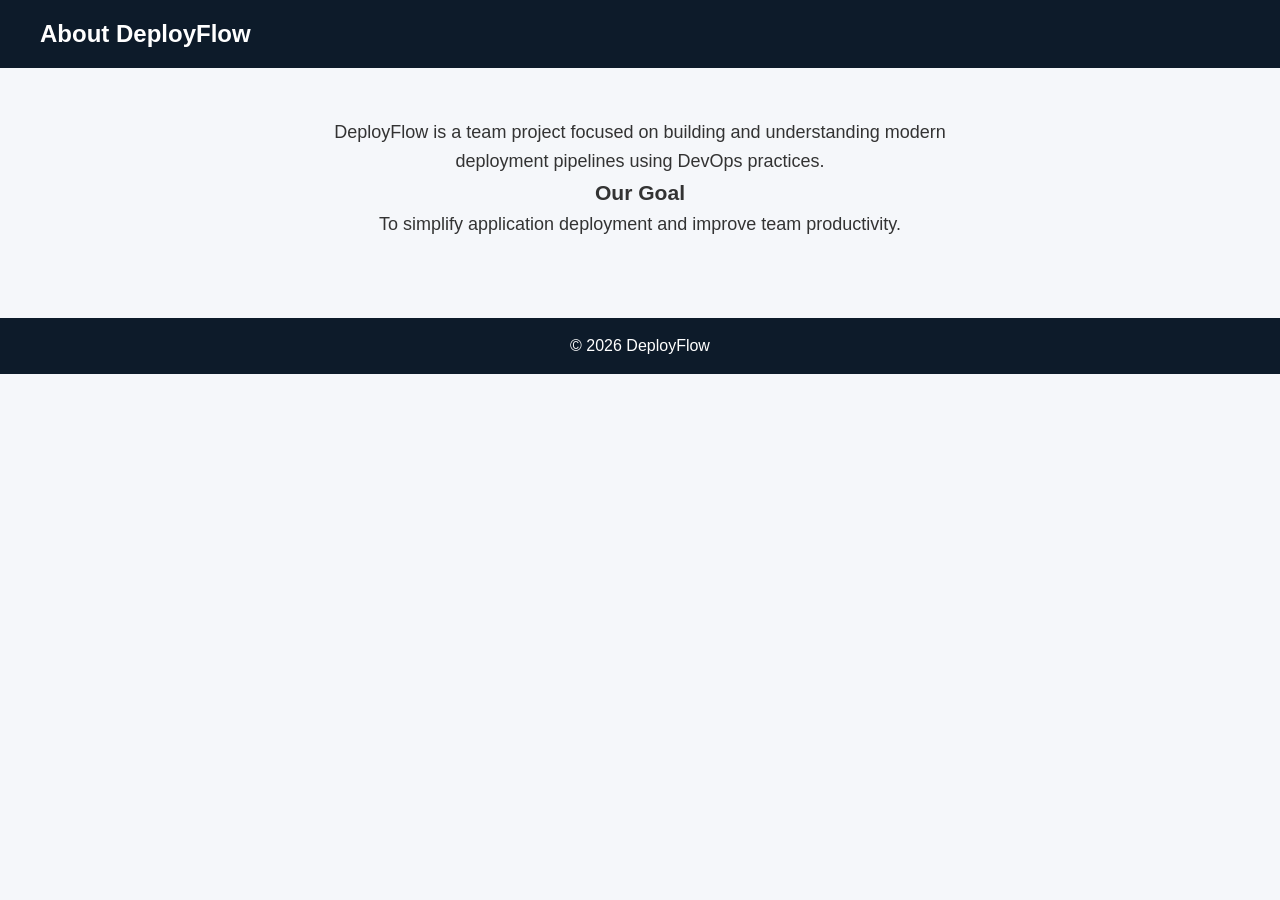
==== about.html @ 18390f97 "added about page" ====
<!DOCTYPE html>
<html lang="en">
  <head>
    <meta charset="UTF-8" />
    <title>About DeployFlow</title>
    <link rel="stylesheet" href="style.css" />
  </head>
  <body>
    <header>
      <h1>About DeployFlow</h1>
    </header>

    <section class="content">
      <p>
        DeployFlow is a team project focused on building and understanding
        modern deployment pipelines using DevOps practices.
      </p>

      <h3>Our Goal</h3>
      <p>To simplify application deployment and improve team productivity.</p>
    </section>

    <footer>
      <p>© 2026 DeployFlow</p>
    </footer>
  </body>
</html>
---- style.css ----
/* Reset */
* {
  margin: 0;
  padding: 0;
  box-sizing: border-box;
}
 
/* Body */
body {
  font-family: 'Segoe UI', sans-serif;
  line-height: 1.6;
  background: #f5f7fa;
  color: #333;
}
 
/* Header */
header {
  background: #0d1b2a;
  color: white;
  padding: 15px 40px;
  display: flex;
  justify-content: space-between;
  align-items: center;
}
 
header h1 {
  font-size: 24px;
}
 
nav a {
  color: white;
  margin-left: 20px;
  text-decoration: none;
  font-weight: 500;
}
 
nav a:hover {
  color: #00b4d8;
}
 
/* Hero Section */
.hero {
  background: linear-gradient(135deg, #0077b6, #00b4d8);
  color: white;
  text-align: center;
  padding: 80px 20px;
}
 
.hero h2 {
  font-size: 40px;
  margin-bottom: 10px;
}
 
.hero p {
  font-size: 18px;
}
 
/* Sections */
section {
  padding: 50px 20px;
  text-align: center;
}
 
section h2 {
  margin-bottom: 30px;
  font-size: 28px;
  color: #0d1b2a;
}
 
/* Card Layout */
.card-container {
  display: flex;
  justify-content: center;
  gap: 25px;
  flex-wrap: wrap;
}
 
/* Card */
.card {
  background: white;
  padding: 25px;
  width: 220px;
  border-radius: 12px;
  box-shadow: 0 4px 12px rgba(0,0,0,0.1);
  transition: all 0.3s ease;
  font-weight: 500;
}
 
/* Hover Effect */
.card:hover {
  transform: translateY(-8px);
  box-shadow: 0 8px 20px rgba(0,0,0,0.2);
}
 
/* Pricing Special Style */
.pricing .card {
  background: #e9f5ff;
}
 
/* Content Section (About & Contact) */
.content {
  max-width: 700px;
  margin: auto;
  font-size: 18px;
}
 
/* Footer */
footer {
  background: #0d1b2a;
  color: white;
  text-align: center;
  padding: 15px;
  margin-top: 30px;
}
 
/* Responsive Design */
@media (max-width: 768px) {
  header {
    flex-direction: column;
  }
 
  nav {
    margin-top: 10px;
  }
 
  .hero h2 {
    font-size: 28px;
  }
 
  .card {
    width: 90%;
  }
}
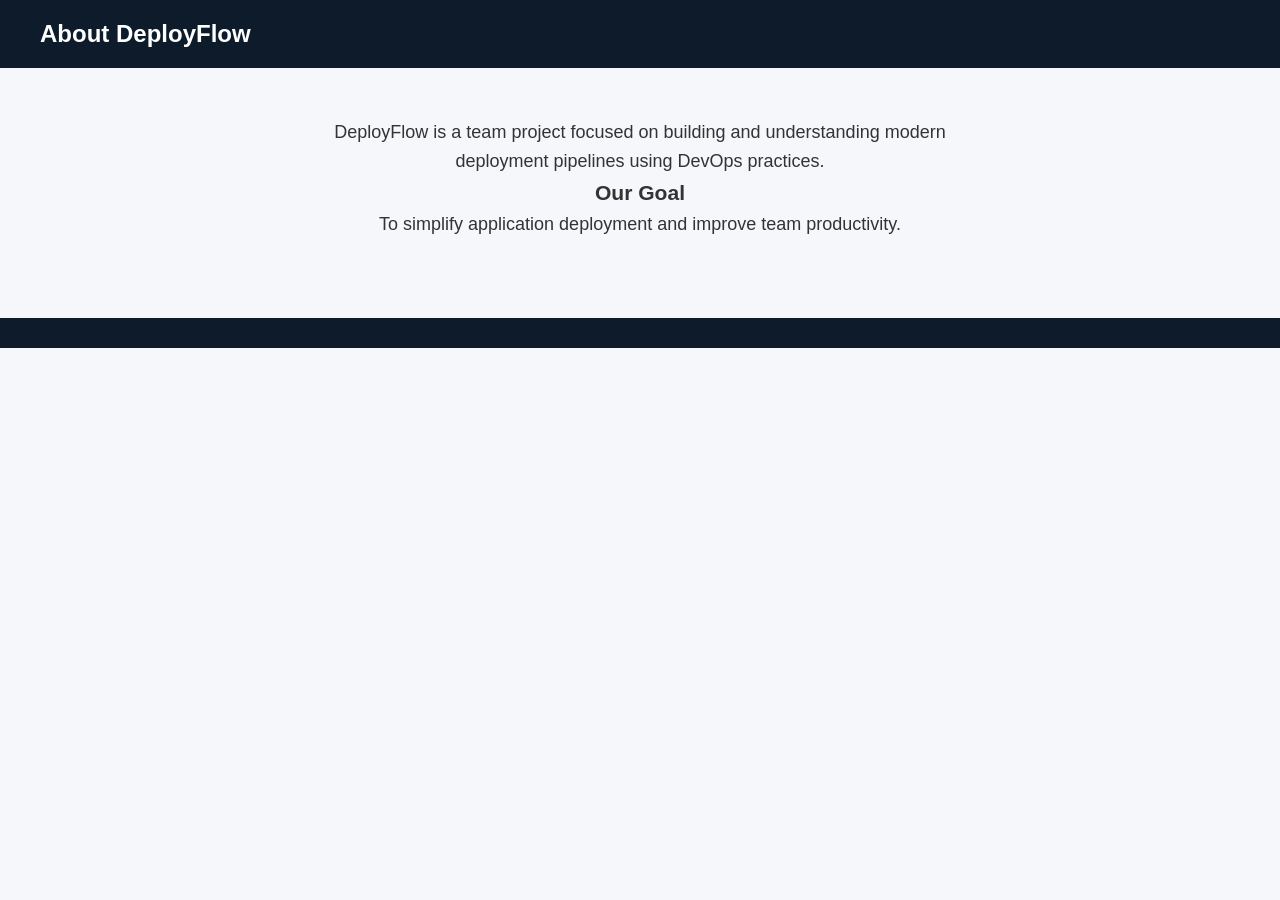
==== commit 7d7d7b05: "changes" ====
--- a/about.html
+++ b/about.html
@@ -21,7 +21,7 @@
     </section>
 
     <footer>
-      <p>© 2026 DeployFlow</p>
+      <!-- <p>© 2026 DeployFlow</p> -->
     </footer>
   </body>
 </html>
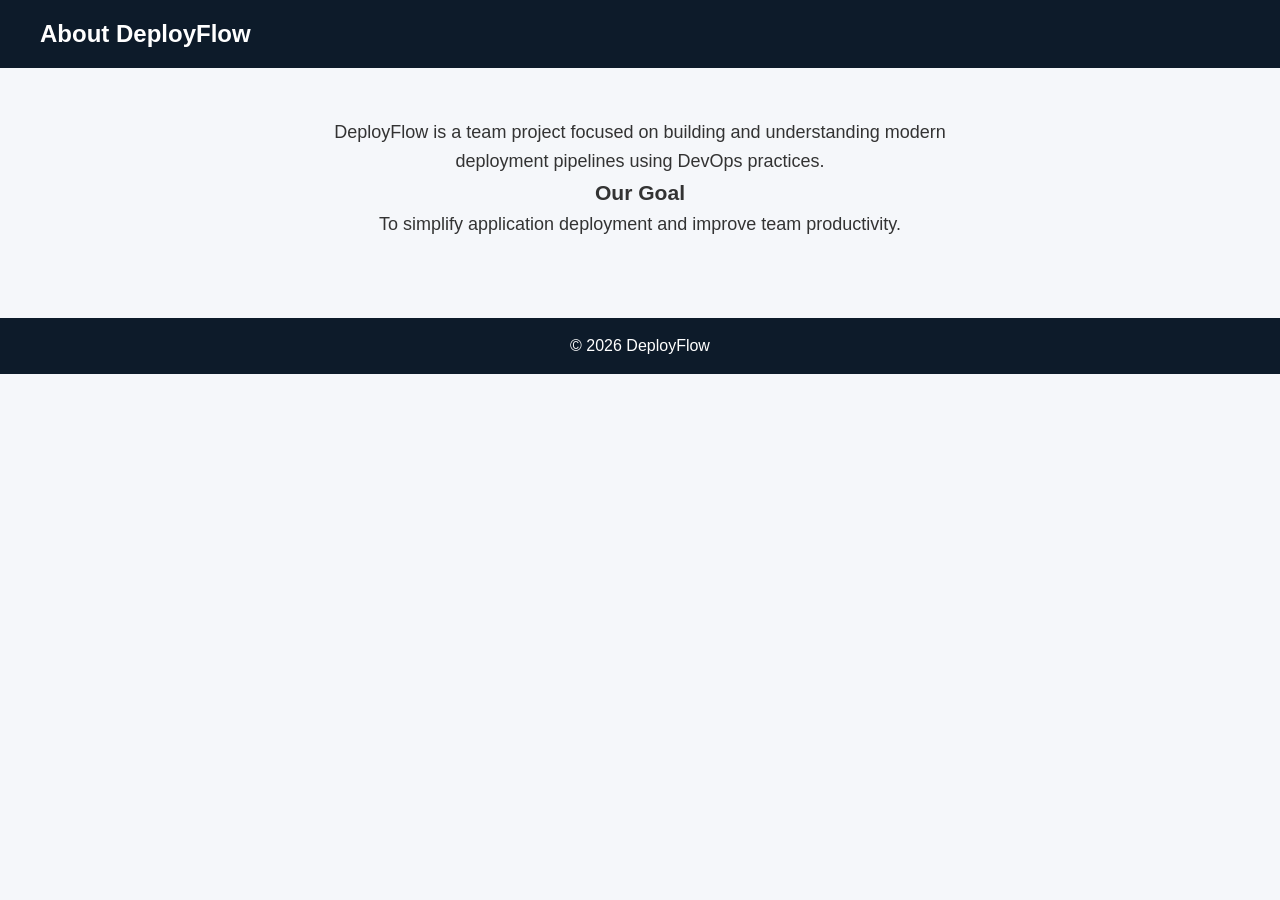
==== commit 045dbd28: "Merge branch 'main' of https://github.com/RajaGokul/Collabarative-static-website into Thava" ====
--- a/about.html
+++ b/about.html
@@ -21,7 +21,7 @@
     </section>
 
     <footer>
-      <!-- <p>© 2026 DeployFlow</p> -->
+      <p>© 2026 DeployFlow</p>
     </footer>
   </body>
 </html>
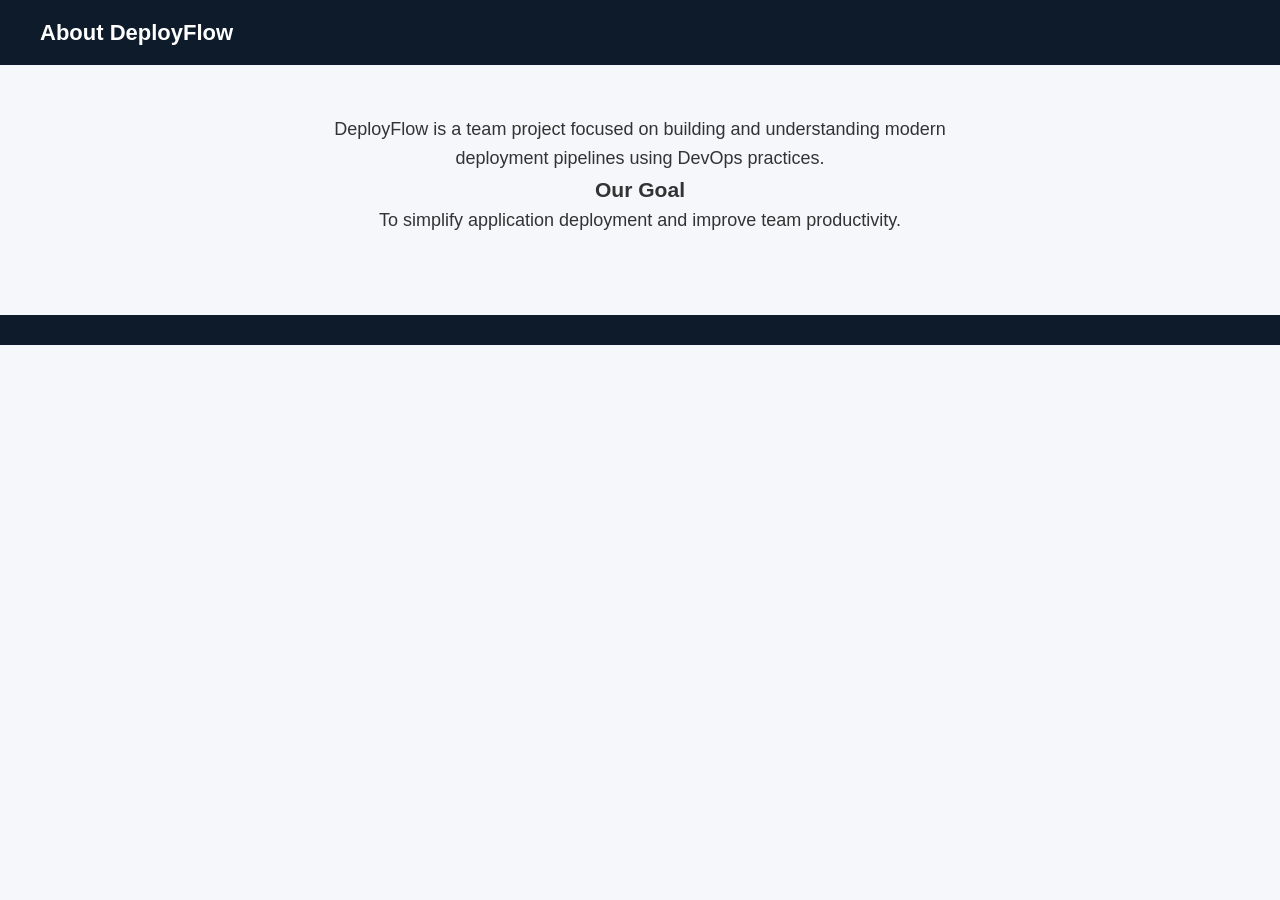
==== commit f80f9261: "Merge branch 'main' of https://github.com/RajaGokul/Collabarative-static-website into Raja" ====
--- a/about.html
+++ b/about.html
@@ -21,7 +21,7 @@
     </section>
 
     <footer>
-      <p>© 2026 DeployFlow</p>
+      <!-- <p>© 2026 DeployFlow</p> -->
     </footer>
   </body>
 </html>
--- a/style.css
+++ b/style.css
@@ -24,7 +24,7 @@
 }
  
 header h1 {
-  font-size: 24px;
+  font-size: 22px;
 }
  
 nav a {
